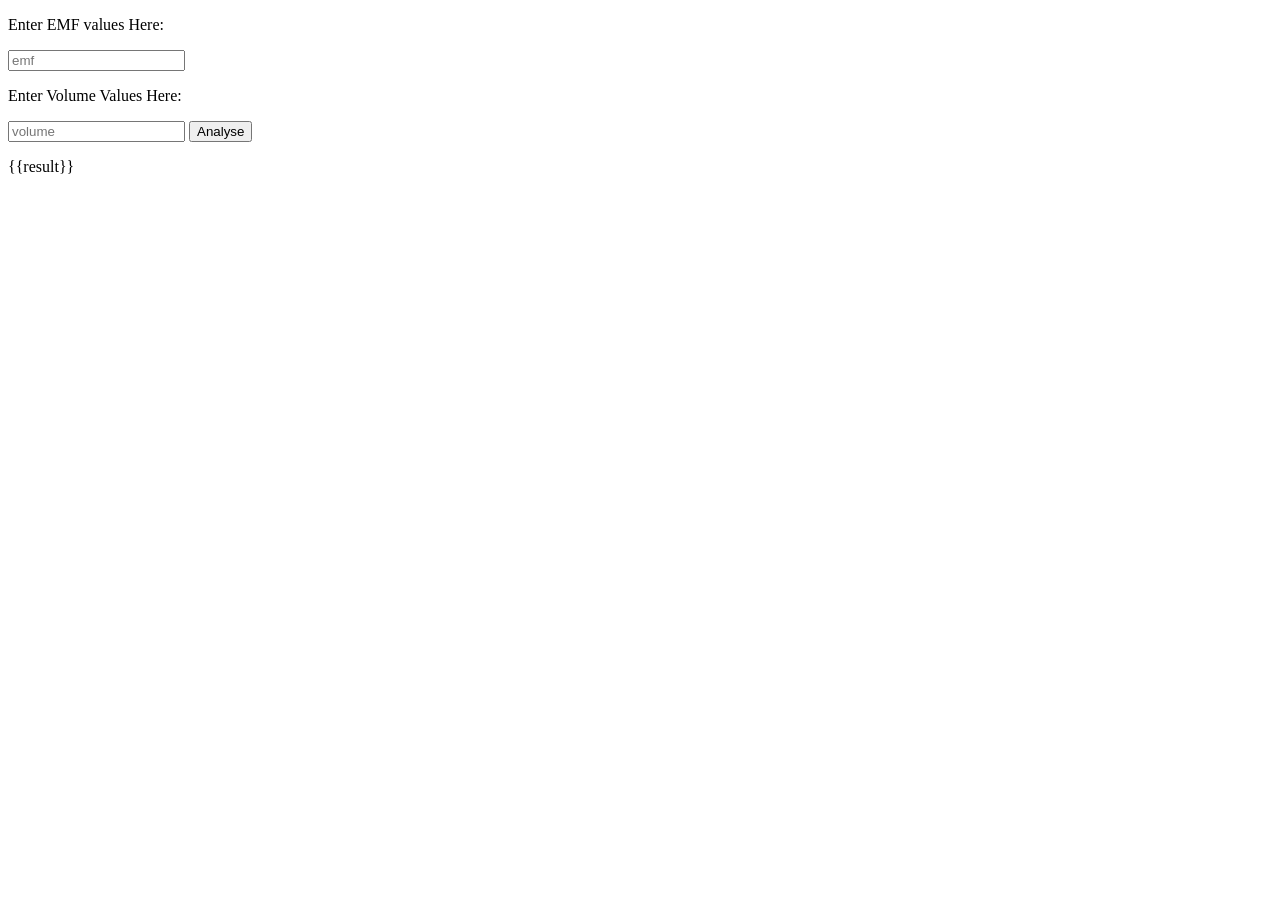
==== index.html @ b4e13b2d "HTML page to accept data" ====
<!DOCTYPE html>
<html>
<head>
	<title> Values Please! </title>
<link rel="stylesheet" href="style.css">
</head>
<body>
	<form action="/data" method="post">
		<p> Enter EMF values Here: </p>
		<input type="text" name="emf" placeholder="emf">
		<p> Enter Volume Values Here: </p>
		<input type="text" name="volume" placeholder="volume">
		<button class="analyse" type="submit" > Analyse </button>
	</form>
<p> {{result}}</p>
</body>
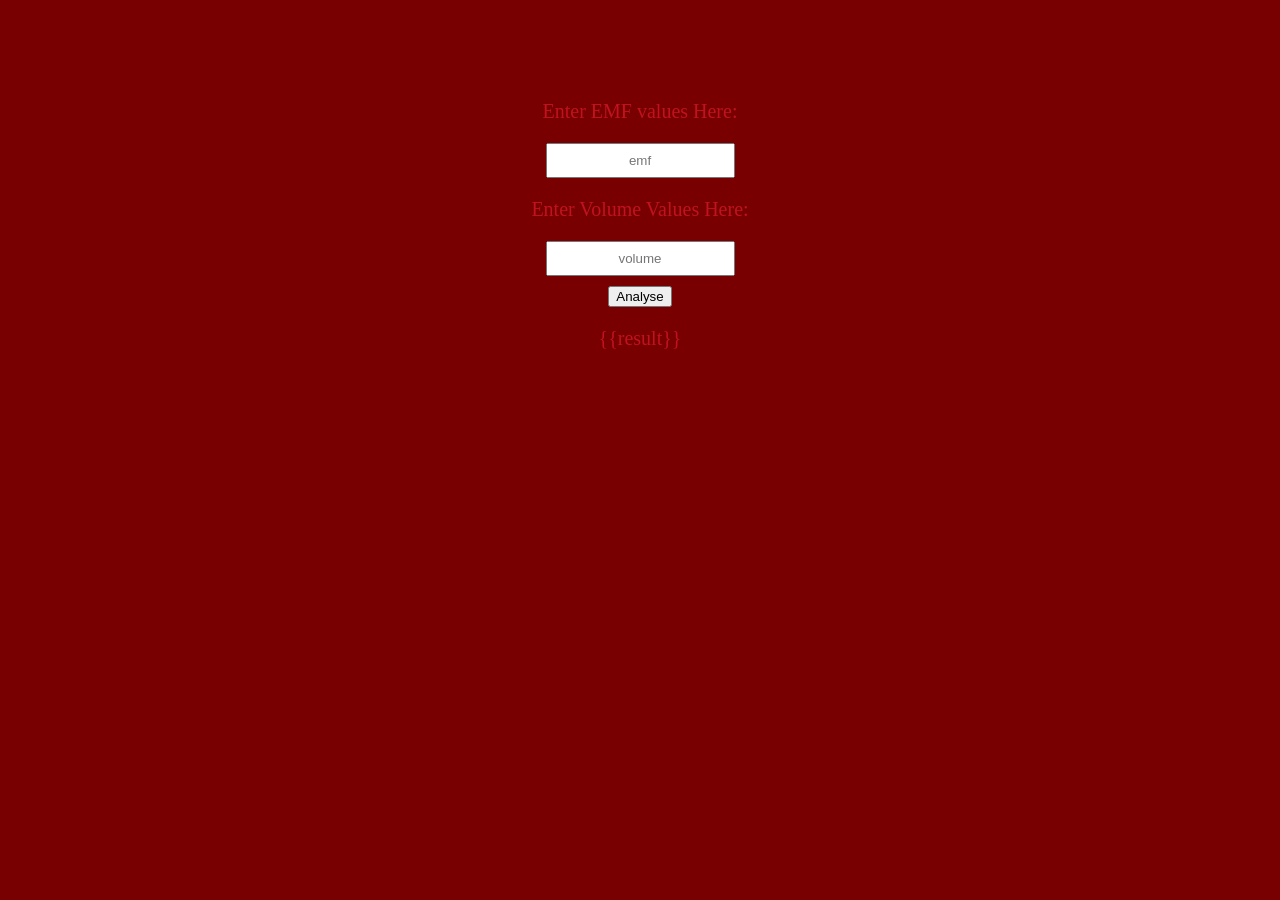
==== commit f51790f8: "dynamic input handling from user" ====
--- a/index.html
+++ b/index.html
@@ -2,7 +2,7 @@
 <html>
 <head>
 	<title> Values Please! </title>
-<link rel="stylesheet" href="style.css">
+<link rel="stylesheet" href="static/style.css">
 </head>
 <body>
 	<form action="/data" method="post">
--- a/static/style.css
+++ b/static/style.css
@@ -0,0 +1,34 @@
+<style>
+.analyse{
+        padding-left:20px;
+        padding-right:25px;
+        padding-bottom:20px;
+        padding-top:25px;
+	color:#c1121f;
+	font-color:#780000;
+	border-radius:15px;
+        }
+p
+{
+      color:#c1121f;
+      font-family:tahoma;
+      text-align:center;
+      font-size:20px;
+}
+input
+{	
+	display:block;
+	margin:10px auto;
+	padding:8px;
+        text-align:center;
+}
+body
+{
+  background-color:#780000;
+}
+form
+{
+   text-align:center;
+   margin-top:100px;
+}
+</style>
